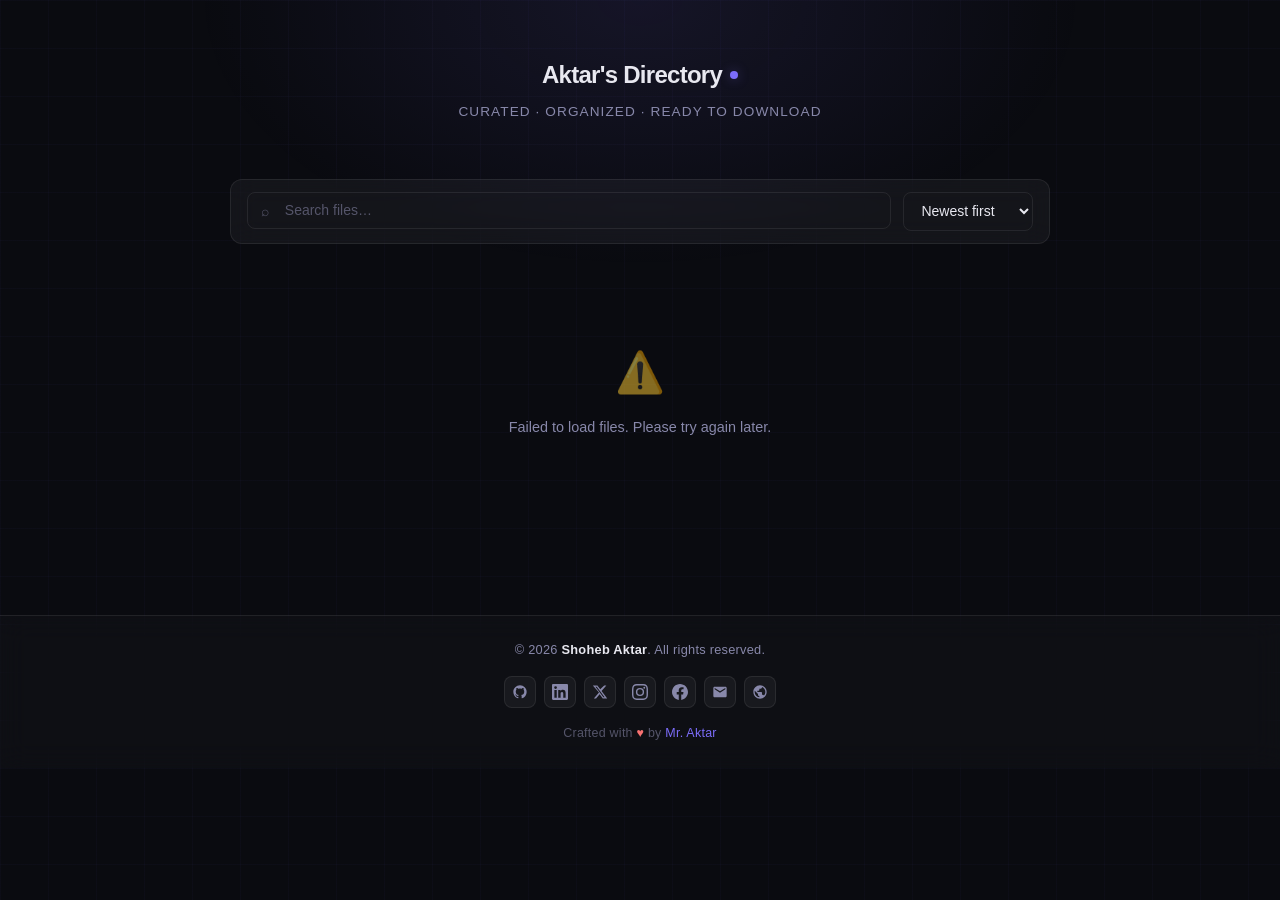
==== index.html @ 62df5852 "Add files via upload" ====
<!DOCTYPE html>
<html lang="en">
<head>
  <meta charset="UTF-8" />
  <meta name="viewport" content="width=device-width, initial-scale=1.0" />
  <title>Aktar's Directory</title>
  <meta name="description" content="Aktar's curated file directory – search, sort, and download." />
  <link rel="stylesheet" href="css/style.css" />
  <link rel="stylesheet" href="css/components/toast.css" />
</head>
<body>

  <div class="wrapper">

    <!-- Hero Header -->
    <header class="site-header">
      <div class="site-logo">
        <span>Aktar's Directory</span>
        <span class="dot"></span>
      </div>
      <p class="site-subtitle">Curated · Organized · Ready to Download</p>
    </header>

    <!-- Sticky Controls -->
    <div class="controls-bar glass">
      <div class="search-wrap">
        <span class="search-icon">⌕</span>
        <input
          type="search"
          id="searchInput"
          placeholder="Search files…"
          autocomplete="off"
          spellcheck="false"
          aria-label="Search files"
        />
      </div>
      <select id="sortSelect" aria-label="Sort files">
        <option value="date-desc">Newest first</option>
        <option value="date-asc">Oldest first</option>
        <option value="name-asc">Name A → Z</option>
        <option value="name-desc">Name Z → A</option>
      </select>
    </div>

    <!-- Meta count -->
    <div class="list-meta" id="listMeta"></div>

    <!-- File list -->
    <main id="fileList" aria-live="polite"></main>

  </div>

  <div id="toast-container"></div>

  <!-- Footer -->
  <footer class="site-footer-bar">
    <div class="footer-inner">
      <div class="footer-copy">
        &copy; 2026 <strong>Shoheb Aktar</strong>. All rights reserved.
      </div>
      <div class="footer-socials">
        <a href="https://github.com/mraktar01" target="_blank" rel="noopener" title="GitHub" aria-label="GitHub">
          <svg viewBox="0 0 24 24" fill="currentColor"><path d="M12 2C6.477 2 2 6.477 2 12c0 4.418 2.865 8.166 6.839 9.489.5.092.682-.217.682-.482 0-.237-.009-.868-.013-1.703-2.782.604-3.369-1.342-3.369-1.342-.454-1.154-1.11-1.462-1.11-1.462-.908-.62.069-.608.069-.608 1.003.07 1.531 1.03 1.531 1.03.892 1.529 2.341 1.087 2.91.832.092-.647.35-1.088.636-1.338-2.22-.253-4.555-1.11-4.555-4.943 0-1.091.39-1.984 1.029-2.683-.103-.253-.446-1.27.098-2.647 0 0 .84-.269 2.75 1.025A9.578 9.578 0 0112 6.836a9.59 9.59 0 012.504.337c1.909-1.294 2.747-1.025 2.747-1.025.546 1.377.202 2.394.1 2.647.64.699 1.028 1.592 1.028 2.683 0 3.842-2.339 4.687-4.566 4.935.359.309.678.919.678 1.852 0 1.336-.012 2.415-.012 2.743 0 .267.18.578.688.48C19.138 20.163 22 16.418 22 12c0-5.523-4.477-10-10-10z"/></svg>
        </a>
        <a href="https://www.linkedin.com/in/mraktar01/" target="_blank" rel="noopener" title="LinkedIn" aria-label="LinkedIn">
          <svg viewBox="0 0 24 24" fill="currentColor"><path d="M20.447 20.452h-3.554v-5.569c0-1.328-.027-3.037-1.852-3.037-1.853 0-2.136 1.445-2.136 2.939v5.667H9.351V9h3.414v1.561h.046c.477-.9 1.637-1.85 3.37-1.85 3.601 0 4.267 2.37 4.267 5.455v6.286zM5.337 7.433a2.062 2.062 0 01-2.063-2.065 2.064 2.064 0 112.063 2.065zm1.782 13.019H3.555V9h3.564v11.452zM22.225 0H1.771C.792 0 0 .774 0 1.729v20.542C0 23.227.792 24 1.771 24h20.451C23.2 24 24 23.227 24 22.271V1.729C24 .774 23.2 0 22.222 0h.003z"/></svg>
        </a>
        <a href="https://x.com/mraktar01" target="_blank" rel="noopener" title="X (Twitter)" aria-label="X">
          <svg viewBox="0 0 24 24" fill="currentColor"><path d="M18.244 2.25h3.308l-7.227 8.26 8.502 11.24H16.17l-4.714-6.231-5.401 6.231H2.747l7.73-8.835L1.254 2.25H8.08l4.253 5.622 5.911-5.622zm-1.161 17.52h1.833L7.084 4.126H5.117z"/></svg>
        </a>
        <a href="https://www.instagram.com/mraktar_01/" target="_blank" rel="noopener" title="Instagram" aria-label="Instagram">
          <svg viewBox="0 0 24 24" fill="currentColor"><path d="M12 2.163c3.204 0 3.584.012 4.85.07 3.252.148 4.771 1.691 4.919 4.919.058 1.265.069 1.645.069 4.849 0 3.205-.012 3.584-.069 4.849-.149 3.225-1.664 4.771-4.919 4.919-1.266.058-1.644.07-4.85.07-3.204 0-3.584-.012-4.849-.07-3.26-.149-4.771-1.699-4.919-4.92-.058-1.265-.07-1.644-.07-4.849 0-3.204.013-3.583.07-4.849.149-3.227 1.664-4.771 4.919-4.919 1.266-.057 1.645-.069 4.849-.069zM12 0C8.741 0 8.333.014 7.053.072 2.695.272.273 2.69.073 7.052.014 8.333 0 8.741 0 12c0 3.259.014 3.668.072 4.948.2 4.358 2.618 6.78 6.98 6.98C8.333 23.986 8.741 24 12 24c3.259 0 3.668-.014 4.948-.072 4.354-.2 6.782-2.618 6.979-6.98.059-1.28.073-1.689.073-4.948 0-3.259-.014-3.667-.072-4.947-.196-4.354-2.617-6.78-6.979-6.98C15.668.014 15.259 0 12 0zm0 5.838a6.162 6.162 0 100 12.324 6.162 6.162 0 000-12.324zM12 16a4 4 0 110-8 4 4 0 010 8zm6.406-11.845a1.44 1.44 0 100 2.881 1.44 1.44 0 000-2.881z"/></svg>
        </a>
        <a href="https://www.facebook.com/profile.php?id=61558919669836" target="_blank" rel="noopener" title="Facebook" aria-label="Facebook">
          <svg viewBox="0 0 24 24" fill="currentColor"><path d="M24 12.073C24 5.405 18.627 0 12 0S0 5.405 0 12.073C0 18.1 4.388 23.094 10.125 24v-8.437H7.078v-3.49h3.047V9.41c0-3.025 1.792-4.697 4.533-4.697 1.312 0 2.686.236 2.686.236v2.97h-1.513c-1.491 0-1.956.93-1.956 1.886v2.268h3.328l-.532 3.49h-2.796V24C19.612 23.094 24 18.1 24 12.073z"/></svg>
        </a>
        <a href="mailto:shohebaktarpc@gmail.com" title="Email" aria-label="Email">
          <svg viewBox="0 0 24 24" fill="currentColor"><path d="M20 4H4c-1.1 0-2 .9-2 2v12c0 1.1.9 2 2 2h16c1.1 0 2-.9 2-2V6c0-1.1-.9-2-2-2zm0 4l-8 5-8-5V6l8 5 8-5v2z"/></svg>
        </a>
        <a href="https://shohebp.netlify.app/" target="_blank" rel="noopener" title="Portfolio" aria-label="Portfolio">
          <svg viewBox="0 0 24 24" fill="currentColor"><path d="M12 2C6.48 2 2 6.48 2 12s4.48 10 10 10 10-4.48 10-10S17.52 2 12 2zm-1 17.93c-3.95-.49-7-3.85-7-7.93 0-.62.08-1.21.21-1.79L9 15v1c0 1.1.9 2 2 2v1.93zm6.9-2.54c-.26-.81-1-1.39-1.9-1.39h-1v-3c0-.55-.45-1-1-1H8v-2h2c.55 0 1-.45 1-1V7h2c1.1 0 2-.9 2-2v-.41c2.93 1.19 5 4.06 5 7.41 0 2.08-.8 3.97-2.1 5.39z"/></svg>
        </a>
      </div>
      <div class="footer-crafted">
        Crafted with <span class="heart">&#9829;</span> by
        <a href="https://shohebp.netlify.app/" target="_blank" rel="noopener">Mr. Aktar</a>
      </div>
    </div>
  </footer>

  <script src="js/utils/toast.js"></script>
  <script src="js/main.js"></script>
</body>
</html>
---- css/style.css ----
/* ── Variables ─────────────────────────────────────────────── */
:root {
  --bg:         #0a0b10;
  --surface:    rgba(255,255,255,0.045);
  --surface-h:  rgba(255,255,255,0.075);
  --border:     rgba(255,255,255,0.08);
  --border-h:   rgba(255,255,255,0.16);
  --accent:     #7c6dfa;
  --accent-dim: rgba(124,109,250,0.15);
  --accent-glow:rgba(124,109,250,0.35);
  --text:       #e8e8f0;
  --text-muted: #8888aa;
  --text-dim:   #55556a;
  --success:    #10b981;
  --error:      #ef4444;
  --radius:     12px;
  --radius-sm:  8px;
  --trans:      all 0.22s cubic-bezier(0.4,0,0.2,1);
  --blur:       blur(14px);
  --font:       "Inter",-apple-system,BlinkMacSystemFont,"Segoe UI",sans-serif;
}

/* ── Reset ─────────────────────────────────────────────────── */
*,*::before,*::after { box-sizing: border-box; margin: 0; padding: 0; }

html { font-size: 16px; scroll-behavior: smooth; }

body {
  font-family: var(--font);
  background: var(--bg);
  color: var(--text);
  min-height: 100vh;
  line-height: 1.6;
  -webkit-font-smoothing: antialiased;
  overflow-x: hidden;
}

/* ── Mesh background ───────────────────────────────────────── */
body::before {
  content: "";
  position: fixed;
  inset: 0;
  background-image:
    linear-gradient(rgba(124,109,250,0.03) 1px, transparent 1px),
    linear-gradient(90deg, rgba(124,109,250,0.03) 1px, transparent 1px);
  background-size: 48px 48px;
  pointer-events: none;
  z-index: 0;
}

body::after {
  content: "";
  position: fixed;
  top: -30vh;
  left: 50%;
  transform: translateX(-50%);
  width: 70vw;
  height: 60vh;
  background: radial-gradient(ellipse at center, rgba(124,109,250,0.10) 0%, transparent 70%);
  pointer-events: none;
  z-index: 0;
}

/* ── Layout wrapper ────────────────────────────────────────── */
.wrapper {
  position: relative;
  z-index: 1;
  max-width: 860px;
  margin: 0 auto;
  padding: 0 1.25rem 4rem;
}

/* ── Glass card utility ────────────────────────────────────── */
.glass {
  background: var(--surface);
  backdrop-filter: var(--blur);
  -webkit-backdrop-filter: var(--blur);
  border: 1px solid var(--border);
  border-radius: var(--radius);
}

/* ── Header / Hero ─────────────────────────────────────────── */
.site-header {
  padding: 3.5rem 0 2rem;
  text-align: center;
}

.site-logo {
  display: inline-flex;
  align-items: center;
  gap: 0.5rem;
  font-size: 1.5rem;
  font-weight: 700;
  letter-spacing: -0.03em;
  color: var(--text);
  text-decoration: none;
  margin-bottom: 0.4rem;
}

.site-logo .dot {
  display: inline-block;
  width: 8px; height: 8px;
  border-radius: 50%;
  background: var(--accent);
  box-shadow: 0 0 12px var(--accent-glow);
  animation: pulse 2.5s ease infinite;
}

@keyframes pulse {
  0%,100% { opacity: 1; transform: scale(1); }
  50%      { opacity: 0.6; transform: scale(0.8); }
}

.site-subtitle {
  font-size: 0.85rem;
  color: var(--text-muted);
  letter-spacing: 0.08em;
  text-transform: uppercase;
}

/* ── Sticky Controls Bar ───────────────────────────────────── */
.controls-bar {
  position: sticky;
  top: 0.75rem;
  z-index: 100;
  display: flex;
  gap: 0.75rem;
  margin: 1.5rem 0 1.25rem;
  padding: 0.75rem 1rem;
}

.search-wrap {
  flex: 1;
  position: relative;
}

.search-icon {
  position: absolute;
  left: 0.85rem;
  top: 50%;
  transform: translateY(-50%);
  color: var(--text-dim);
  font-size: 0.9rem;
  pointer-events: none;
  line-height: 1;
}

#searchInput {
  width: 100%;
  padding: 0.6rem 0.9rem 0.6rem 2.3rem;
  background: transparent;
  border: 1px solid var(--border);
  border-radius: var(--radius-sm);
  color: var(--text);
  font-family: var(--font);
  font-size: 0.875rem;
  outline: none;
  transition: var(--trans);
}
#searchInput::placeholder { color: var(--text-dim); }
#searchInput:focus { border-color: var(--accent); box-shadow: 0 0 0 3px var(--accent-dim); }

#sortSelect {
  padding: 0.6rem 0.85rem;
  background: transparent;
  border: 1px solid var(--border);
  border-radius: var(--radius-sm);
  color: var(--text);
  font-family: var(--font);
  font-size: 0.875rem;
  cursor: pointer;
  outline: none;
  transition: var(--trans);
  white-space: nowrap;
}
#sortSelect:focus { border-color: var(--accent); }
#sortSelect option { background: #1a1b26; color: var(--text); }

/* ── File Count ────────────────────────────────────────────── */
.list-meta {
  font-size: 0.8rem;
  color: var(--text-dim);
  padding: 0 0.25rem 0.75rem;
  letter-spacing: 0.04em;
  text-transform: uppercase;
}

/* ── File List ─────────────────────────────────────────────── */
#fileList { display: flex; flex-direction: column; gap: 0.55rem; }

.file-card {
  display: flex;
  align-items: center;
  gap: 1rem;
  padding: 1rem 1.1rem;
  background: var(--surface);
  border: 1px solid var(--border);
  border-radius: var(--radius);
  cursor: pointer;
  transition: var(--trans);
  text-decoration: none;
  color: inherit;
  position: relative;
  overflow: hidden;
}

.file-card::before {
  content: "";
  position: absolute;
  inset: 0;
  background: linear-gradient(90deg, var(--accent-dim), transparent);
  opacity: 0;
  transition: opacity 0.22s;
}

.file-card:hover {
  border-color: var(--border-h);
  background: var(--surface-h);
  transform: translateY(-1px);
  box-shadow: 0 8px 24px rgba(0,0,0,0.3), 0 0 0 1px var(--accent-dim);
}

.file-card:hover::before { opacity: 1; }

.file-icon {
  font-size: 1.4rem;
  line-height: 1;
  flex-shrink: 0;
  width: 2.2rem;
  text-align: center;
  position: relative;
}

.file-info { flex: 1; min-width: 0; position: relative; }

.file-name {
  font-size: 0.9rem;
  font-weight: 500;
  color: var(--text);
  white-space: nowrap;
  overflow: hidden;
  text-overflow: ellipsis;
  margin-bottom: 0.15rem;
}

.file-date {
  font-size: 0.75rem;
  color: var(--text-dim);
}

.file-meta {
  display: flex;
  align-items: center;
  gap: 0.6rem;
  flex-shrink: 0;
  position: relative;
}

.size-badge {
  font-size: 0.72rem;
  font-weight: 600;
  padding: 0.2rem 0.55rem;
  background: var(--accent-dim);
  border: 1px solid rgba(124,109,250,0.25);
  border-radius: 20px;
  color: var(--accent);
  letter-spacing: 0.03em;
  white-space: nowrap;
}

.dl-btn {
  display: flex;
  align-items: center;
  justify-content: center;
  width: 2rem;
  height: 2rem;
  border-radius: 8px;
  background: var(--accent-dim);
  border: 1px solid rgba(124,109,250,0.3);
  color: var(--accent);
  font-size: 0.85rem;
  transition: var(--trans);
  text-decoration: none;
}
.dl-btn:hover {
  background: var(--accent);
  color: #fff;
  box-shadow: 0 0 12px var(--accent-glow);
  transform: scale(1.08);
}

.copy-btn {
  display: flex;
  align-items: center;
  justify-content: center;
  width: 2rem;
  height: 2rem;
  border-radius: 8px;
  background: var(--surface);
  border: 1px solid var(--border);
  color: var(--text-muted);
  font-size: 0.9rem;
  cursor: pointer;
  transition: var(--trans);
}
.copy-btn:hover {
  background: var(--surface-h);
  border-color: var(--border-h);
  color: var(--text);
}
.copy-btn.copied {
  background: rgba(16,185,129,0.15);
  border-color: rgba(16,185,129,0.35);
  color: #6ee7b7;
}

/* ── Empty / No Results ────────────────────────────────────── */
.empty-state {
  text-align: center;
  padding: 4rem 1rem;
  color: var(--text-muted);
}
.empty-icon { font-size: 2.5rem; margin-bottom: 0.75rem; opacity: 0.5; }
.empty-msg { font-size: 0.9rem; }

/* ── Skeleton Loader ───────────────────────────────────────── */
.skeleton-list { display: flex; flex-direction: column; gap: 0.55rem; }

.skeleton-card {
  display: flex;
  align-items: center;
  gap: 1rem;
  padding: 1rem 1.1rem;
  background: var(--surface);
  border: 1px solid var(--border);
  border-radius: var(--radius);
}

.sk {
  background: linear-gradient(90deg, var(--surface) 25%, rgba(255,255,255,0.07) 50%, var(--surface) 75%);
  background-size: 200% 100%;
  border-radius: 6px;
  animation: shimmer 1.6s infinite;
}
.sk-icon { width: 2.2rem; height: 2.2rem; border-radius: 8px; flex-shrink: 0; }
.sk-line1 { height: 0.85rem; width: 60%; margin-bottom: 0.35rem; }
.sk-line2 { height: 0.7rem; width: 35%; }
.sk-badge { width: 3.5rem; height: 1.4rem; border-radius: 20px; margin-left: auto; }

@keyframes shimmer {
  to { background-position: -200% 0; }
}

/* ── Login Card ────────────────────────────────────────────── */
.login-screen {
  min-height: 100vh;
  display: flex;
  align-items: center;
  justify-content: center;
  padding: 1.5rem;
  position: relative;
  z-index: 1;
}

.login-card {
  width: 100%;
  max-width: 380px;
  padding: 2.25rem 2rem;
}

.login-card h1 {
  font-size: 1.35rem;
  font-weight: 700;
  letter-spacing: -0.03em;
  margin-bottom: 0.3rem;
}

.login-card p {
  font-size: 0.83rem;
  color: var(--text-muted);
  margin-bottom: 1.75rem;
}

.form-group { margin-bottom: 1rem; }

.form-group label {
  display: block;
  font-size: 0.78rem;
  font-weight: 600;
  color: var(--text-muted);
  letter-spacing: 0.06em;
  text-transform: uppercase;
  margin-bottom: 0.4rem;
}

.form-control {
  width: 100%;
  padding: 0.7rem 0.9rem;
  background: rgba(255,255,255,0.04);
  border: 1px solid var(--border);
  border-radius: var(--radius-sm);
  color: var(--text);
  font-family: var(--font);
  font-size: 0.9rem;
  outline: none;
  transition: var(--trans);
}
.form-control:focus { border-color: var(--accent); box-shadow: 0 0 0 3px var(--accent-dim); }
.form-control::placeholder { color: var(--text-dim); }

/* ── Buttons ───────────────────────────────────────────────── */
.btn {
  display: inline-flex;
  align-items: center;
  justify-content: center;
  gap: 0.45rem;
  padding: 0.72rem 1.2rem;
  border-radius: var(--radius-sm);
  font-family: var(--font);
  font-size: 0.875rem;
  font-weight: 600;
  cursor: pointer;
  border: none;
  outline: none;
  transition: var(--trans);
  letter-spacing: 0.01em;
  white-space: nowrap;
}

.btn-primary {
  width: 100%;
  background: var(--accent);
  color: #fff;
  box-shadow: 0 4px 16px var(--accent-glow);
}
.btn-primary:hover { background: #9585ff; box-shadow: 0 6px 24px var(--accent-glow); transform: translateY(-1px); }
.btn-primary:active { transform: translateY(0); }

.btn-primary:disabled {
  opacity: 0.55;
  cursor: not-allowed;
  transform: none;
}

.btn-secondary {
  background: var(--surface);
  color: var(--text);
  border: 1px solid var(--border);
}
.btn-secondary:hover { background: var(--surface-h); border-color: var(--border-h); }

/* ── Admin Dashboard ───────────────────────────────────────── */
.admin-layout {
  display: none;
  position: relative;
  z-index: 1;
  max-width: 620px;
  margin: 0 auto;
  padding: 2rem 1.25rem 4rem;
}

.admin-layout.active { display: block; }

.admin-header {
  display: flex;
  align-items: center;
  justify-content: space-between;
  margin-bottom: 1.75rem;
}

.admin-header h1 {
  font-size: 1.2rem;
  font-weight: 700;
  letter-spacing: -0.02em;
}

.admin-card { padding: 1.75rem; }

.admin-card h2 {
  font-size: 0.95rem;
  font-weight: 700;
  margin-bottom: 1.25rem;
  color: var(--text);
  letter-spacing: -0.01em;
}

.form-row {
  display: grid;
  grid-template-columns: 1fr 1fr;
  gap: 0.85rem;
}

.form-row .form-group { margin-bottom: 0; }

.divider {
  height: 1px;
  background: var(--border);
  margin: 1.25rem 0;
}

.session-bar {
  display: flex;
  align-items: center;
  gap: 0.5rem;
  font-size: 0.78rem;
  color: var(--text-dim);
  padding: 0.5rem 0.9rem;
  background: var(--surface);
  border: 1px solid var(--border);
  border-radius: 6px;
}

.session-dot {
  width: 6px; height: 6px;
  border-radius: 50%;
  background: var(--success);
  box-shadow: 0 0 6px rgba(16,185,129,0.5);
  animation: pulse 2s infinite;
}

/* ── Fade transition ───────────────────────────────────────── */
.fade-out { animation: fadeOut 0.35s ease forwards; }
.fade-in  { animation: fadeIn  0.4s ease forwards; }

@keyframes fadeOut { to { opacity: 0; transform: scale(0.97); } }
@keyframes fadeIn  { from { opacity: 0; transform: scale(0.97); } to { opacity: 1; transform: scale(1); } }

/* ── Responsive ────────────────────────────────────────────── */
@media (max-width: 560px) {
  .controls-bar { flex-direction: column; }
  #sortSelect { width: 100%; }
  .form-row { grid-template-columns: 1fr; }
  .file-name { font-size: 0.84rem; }
  .site-header { padding: 2.5rem 0 1.5rem; }
}

@media (prefers-reduced-motion: reduce) {
  *, *::before, *::after { animation-duration: 0.01ms !important; transition-duration: 0.01ms !important; }
}

/* ── Site Footer ───────────────────────────────────────────── */
.site-footer-bar {
  position: relative;
  z-index: 1;
  margin-top: 3rem;
  border-top: 1px solid var(--border);
  background: rgba(255,255,255,0.02);
  backdrop-filter: var(--blur);
  -webkit-backdrop-filter: var(--blur);
}

.footer-inner {
  max-width: 860px;
  margin: 0 auto;
  padding: 1.5rem 1.25rem;
  display: flex;
  flex-direction: column;
  align-items: center;
  gap: 1rem;
  text-align: center;
}

.footer-copy {
  font-size: 0.8rem;
  color: var(--text-muted);
  letter-spacing: 0.02em;
}

.footer-copy strong {
  color: var(--text);
  font-weight: 600;
}

.footer-socials {
  display: flex;
  align-items: center;
  gap: 0.5rem;
  flex-wrap: wrap;
  justify-content: center;
}

.footer-socials a {
  display: flex;
  align-items: center;
  justify-content: center;
  width: 2rem;
  height: 2rem;
  border-radius: 8px;
  background: var(--surface);
  border: 1px solid var(--border);
  color: var(--text-muted);
  text-decoration: none;
  transition: var(--trans);
}

.footer-socials a svg {
  width: 1rem;
  height: 1rem;
}

.footer-socials a:hover {
  background: var(--accent-dim);
  border-color: rgba(124,109,250,0.35);
  color: var(--accent);
  transform: translateY(-2px);
  box-shadow: 0 4px 12px var(--accent-glow);
}

.footer-crafted {
  font-size: 0.78rem;
  color: var(--text-dim);
  letter-spacing: 0.02em;
}

.footer-crafted .heart {
  color: #f87171;
  display: inline-block;
  animation: heartbeat 1.6s ease infinite;
}

.footer-crafted a {
  color: var(--accent);
  text-decoration: none;
  font-weight: 500;
  transition: var(--trans);
}

.footer-crafted a:hover {
  color: #9585ff;
  text-decoration: underline;
}

@keyframes heartbeat {
  0%,100% { transform: scale(1); }
  50%      { transform: scale(1.25); }
}
---- css/components/toast.css ----
#toast-container {
  position: fixed;
  top: 1.25rem;
  right: 1.25rem;
  z-index: 9999;
  display: flex;
  flex-direction: column;
  gap: 0.6rem;
  pointer-events: none;
}

.toast {
  display: flex;
  align-items: center;
  gap: 0.75rem;
  padding: 0.8rem 1.1rem;
  border-radius: 10px;
  font-size: 0.875rem;
  font-weight: 500;
  min-width: 260px;
  max-width: 360px;
  pointer-events: auto;
  backdrop-filter: blur(16px);
  -webkit-backdrop-filter: blur(16px);
  border: 1px solid rgba(255,255,255,0.1);
  box-shadow: 0 8px 32px rgba(0,0,0,0.4);
  transform: translateX(120%);
  opacity: 0;
  animation: toastIn 0.35s cubic-bezier(0.22,1,0.36,1) forwards,
             toastOut 0.3s ease 3.2s forwards;
  letter-spacing: 0.01em;
}

.toast-icon {
  font-size: 1rem;
  flex-shrink: 0;
}

.toast-msg { flex: 1; line-height: 1.4; }

.toast.success {
  background: rgba(16, 185, 129, 0.18);
  border-color: rgba(16, 185, 129, 0.35);
  color: #6ee7b7;
}
.toast.success .toast-icon::before { content: "✓"; }

.toast.error {
  background: rgba(239, 68, 68, 0.18);
  border-color: rgba(239, 68, 68, 0.35);
  color: #fca5a5;
}
.toast.error .toast-icon::before { content: "✕"; }

.toast.warning {
  background: rgba(245, 158, 11, 0.18);
  border-color: rgba(245, 158, 11, 0.35);
  color: #fcd34d;
}
.toast.warning .toast-icon::before { content: "⚠"; }

@keyframes toastIn {
  to { transform: translateX(0); opacity: 1; }
}
@keyframes toastOut {
  to { transform: translateX(120%); opacity: 0; }
}

@media (max-width: 480px) {
  #toast-container { right: 0.75rem; left: 0.75rem; }
  .toast { min-width: 0; max-width: 100%; }
}
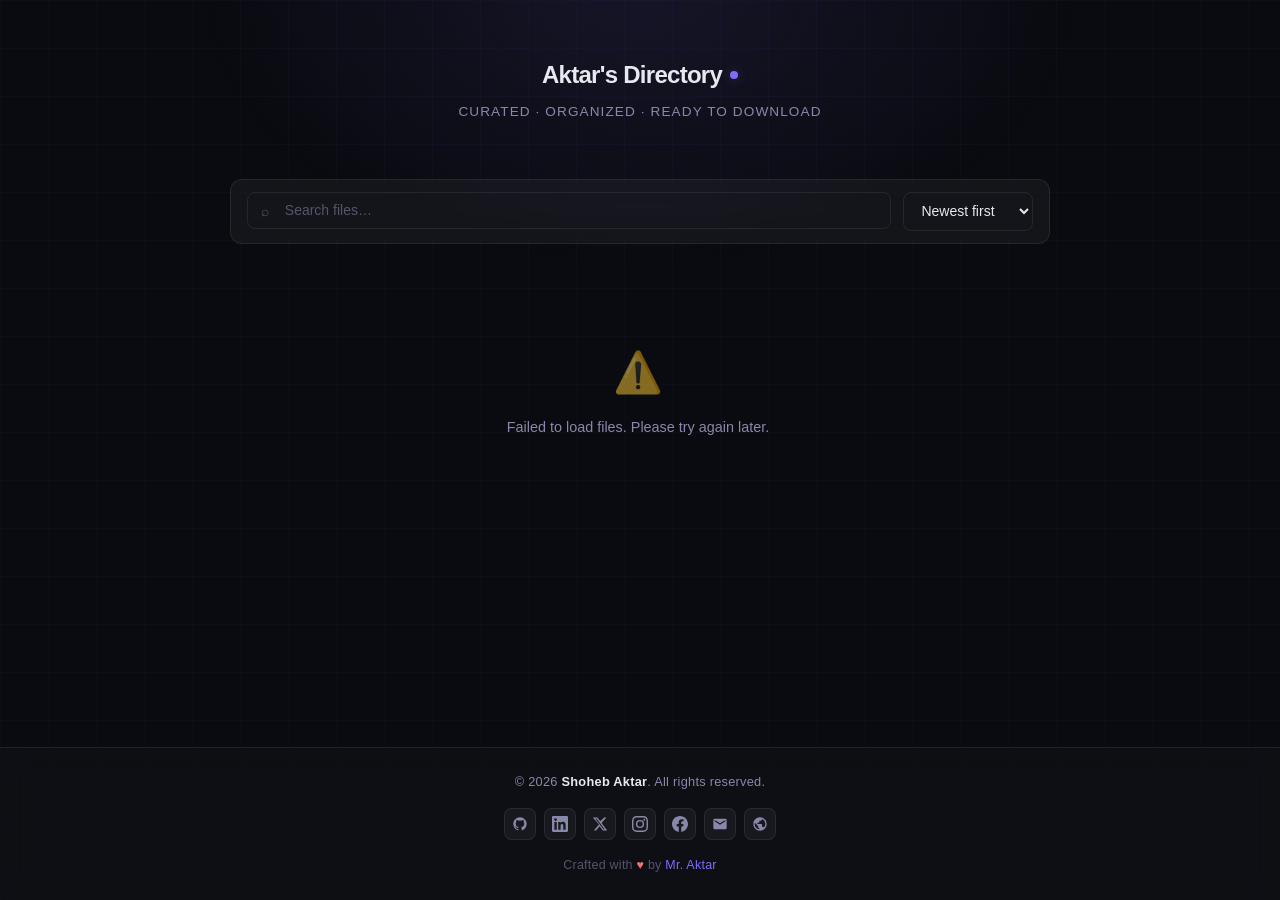
==== commit ca1754a7: "Refactor HTML structure and remove duplicate footer" ====
--- a/index.html
+++ b/index.html
@@ -2,9 +2,20 @@
 <html lang="en">
 <head>
   <meta charset="UTF-8" />
-  <meta name="viewport" content="width=device-width, initial-scale=1.0" />
+  <meta name="viewport" content="width=device-width, initial-scale=1.0, maximum-scale=1.0, user-scalable=no" />
   <title>Aktar's Directory</title>
   <meta name="description" content="Aktar's curated file directory – search, sort, and download." />
+
+  <link rel="manifest" href="manifest.json" />
+  <meta name="theme-color" content="#121212" />
+
+  <link rel="icon" type="image/svg+xml" href="data:image/svg+xml,%3Csvg xmlns='http://www.w3.org/2000/svg' viewBox='0 0 24 24' fill='none' stroke='%2300f2fe' stroke-width='2' stroke-linecap='round' stroke-linejoin='round'%3E%3Cpath d='M13 2H6a2 2 0 0 0-2 2v16a2 2 0 0 0 2 2h12a2 2 0 0 0 2-2V9z'/%3E%3Cpolyline points='13 2 13 9 20 9'/%3E%3C/svg%3E" />
+
+  <meta name="apple-mobile-web-app-capable" content="yes" />
+  <meta name="apple-mobile-web-app-status-bar-style" content="black-translucent" />
+  <meta name="apple-mobile-web-app-title" content="Directory" />
+  <link rel="apple-touch-icon" href="data:image/svg+xml,%3Csvg xmlns='http://www.w3.org/2000/svg' viewBox='0 0 24 24' fill='none' stroke='%2300f2fe' stroke-width='2' stroke-linecap='round' stroke-linejoin='round'%3E%3Cpath d='M13 2H6a2 2 0 0 0-2 2v16a2 2 0 0 0 2 2h12a2 2 0 0 0 2-2V9z'/%3E%3Cpolyline points='13 2 13 9 20 9'/%3E%3C/svg%3E" />
+
   <link rel="stylesheet" href="css/style.css" />
   <link rel="stylesheet" href="css/components/toast.css" />
 </head>
@@ -12,82 +23,85 @@
 
   <div class="wrapper">
 
-    <!-- Hero Header -->
-    <header class="site-header">
-      <div class="site-logo">
-        <span>Aktar's Directory</span>
-        <span class="dot"></span>
+    <div class="content-inner">
+
+      <!-- Hero Header -->
+      <header class="site-header">
+        <div class="site-logo">
+          <span>Aktar's Directory</span>
+          <span class="dot"></span>
+        </div>
+        <p class="site-subtitle">Curated · Organized · Ready to Download</p>
+      </header>
+
+      <!-- Sticky Controls -->
+      <div class="controls-bar glass">
+        <div class="search-wrap">
+          <span class="search-icon">⌕</span>
+          <input
+            type="search"
+            id="searchInput"
+            placeholder="Search files…"
+            autocomplete="off"
+            spellcheck="false"
+            aria-label="Search files"
+          />
+        </div>
+        <select id="sortSelect" aria-label="Sort files">
+          <option value="date-desc">Newest first</option>
+          <option value="date-asc">Oldest first</option>
+          <option value="name-asc">Name A → Z</option>
+          <option value="name-desc">Name Z → A</option>
+        </select>
       </div>
-      <p class="site-subtitle">Curated · Organized · Ready to Download</p>
-    </header>
 
-    <!-- Sticky Controls -->
-    <div class="controls-bar glass">
-      <div class="search-wrap">
-        <span class="search-icon">⌕</span>
-        <input
-          type="search"
-          id="searchInput"
-          placeholder="Search files…"
-          autocomplete="off"
-          spellcheck="false"
-          aria-label="Search files"
-        />
-      </div>
-      <select id="sortSelect" aria-label="Sort files">
-        <option value="date-desc">Newest first</option>
-        <option value="date-asc">Oldest first</option>
-        <option value="name-asc">Name A → Z</option>
-        <option value="name-desc">Name Z → A</option>
-      </select>
+      <!-- Meta count -->
+      <div class="list-meta" id="listMeta"></div>
+
+      <!-- File list -->
+      <main id="fileList" aria-live="polite"></main>
+
     </div>
 
-    <!-- Meta count -->
-    <div class="list-meta" id="listMeta"></div>
-
-    <!-- File list -->
-    <main id="fileList" aria-live="polite"></main>
+    <footer class="site-footer-bar">
+      <div class="footer-inner">
+        <div class="footer-copy">
+          &copy; 2026 <strong>Shoheb Aktar</strong>. All rights reserved.
+        </div>
+        <div class="footer-socials">
+          <a href="https://github.com/mraktar01" target="_blank" rel="noopener" title="GitHub" aria-label="GitHub">
+            <svg viewBox="0 0 24 24" fill="currentColor"><path d="M12 2C6.477 2 2 6.477 2 12c0 4.418 2.865 8.166 6.839 9.489.5.092.682-.217.682-.482 0-.237-.009-.868-.013-1.703-2.782.604-3.369-1.342-3.369-1.342-.454-1.154-1.11-1.462-1.11-1.462-.908-.62.069-.608.069-.608 1.003.07 1.531 1.03 1.531 1.03.892 1.529 2.341 1.087 2.91.832.092-.647.35-1.088.636-1.338-2.22-.253-4.555-1.11-4.555-4.943 0-1.091.39-1.984 1.029-2.683-.103-.253-.446-1.27.098-2.647 0 0 .84-.269 2.75 1.025A9.578 9.578 0 0112 6.836a9.59 9.59 0 012.504.337c1.909-1.294 2.747-1.025 2.747-1.025.546 1.377.202 2.394.1 2.647.64.699 1.028 1.592 1.028 2.683 0 3.842-2.339 4.687-4.566 4.935.359.309.678.919.678 1.852 0 1.336-.012 2.415-.012 2.743 0 .267.18.578.688.48C19.138 20.163 22 16.418 22 12c0-5.523-4.477-10-10-10z"/></svg>
+          </a>
+          <a href="https://www.linkedin.com/in/mraktar01/" target="_blank" rel="noopener" title="LinkedIn" aria-label="LinkedIn">
+            <svg viewBox="0 0 24 24" fill="currentColor"><path d="M20.447 20.452h-3.554v-5.569c0-1.328-.027-3.037-1.852-3.037-1.853 0-2.136 1.445-2.136 2.939v5.667H9.351V9h3.414v1.561h.046c.477-.9 1.637-1.85 3.37-1.85 3.601 0 4.267 2.37 4.267 5.455v6.286zM5.337 7.433a2.062 2.062 0 01-2.063-2.065 2.064 2.064 0 112.063 2.065zm1.782 13.019H3.555V9h3.564v11.452zM22.225 0H1.771C.792 0 0 .774 0 1.729v20.542C0 23.227.792 24 1.771 24h20.451C23.2 24 24 23.227 24 22.271V1.729C24 .774 23.2 0 22.222 0h.003z"/></svg>
+          </a>
+          <a href="https://x.com/mraktar01" target="_blank" rel="noopener" title="X (Twitter)" aria-label="X">
+            <svg viewBox="0 0 24 24" fill="currentColor"><path d="M18.244 2.25h3.308l-7.227 8.26 8.502 11.24H16.17l-4.714-6.231-5.401 6.231H2.747l7.73-8.835L1.254 2.25H8.08l4.253 5.622 5.911-5.622zm-1.161 17.52h1.833L7.084 4.126H5.117z"/></svg>
+          </a>
+          <a href="https://www.instagram.com/mraktar_01/" target="_blank" rel="noopener" title="Instagram" aria-label="Instagram">
+            <svg viewBox="0 0 24 24" fill="currentColor"><path d="M12 2.163c3.204 0 3.584.012 4.85.07 3.252.148 4.771 1.691 4.919 4.919.058 1.265.069 1.645.069 4.849 0 3.205-.012 3.584-.069 4.849-.149 3.225-1.664 4.771-4.919 4.919-1.266.058-1.644.07-4.85.07-3.204 0-3.584-.012-4.849-.07-3.26-.149-4.771-1.699-4.919-4.92-.058-1.265-.07-1.644-.07-4.849 0-3.204.013-3.583.07-4.849.149-3.227 1.664-4.771 4.919-4.919 1.266-.057 1.645-.069 4.849-.069zM12 0C8.741 0 8.333.014 7.053.072 2.695.272.273 2.69.073 7.052.014 8.333 0 8.741 0 12c0 3.259.014 3.668.072 4.948.2 4.358 2.618 6.78 6.98 6.98C8.333 23.986 8.741 24 12 24c3.259 0 3.668-.014 4.948-.072 4.354-.2 6.782-2.618 6.979-6.98.059-1.28.073-1.689.073-4.948 0-3.259-.014-3.667-.072-4.947-.196-4.354-2.617-6.78-6.979-6.98C15.668.014 15.259 0 12 0zm0 5.838a6.162 6.162 0 100 12.324 6.162 6.162 0 000-12.324zM12 16a4 4 0 110-8 4 4 0 010 8zm6.406-11.845a1.44 1.44 0 100 2.881 1.44 1.44 0 000-2.881z"/></svg>
+          </a>
+          <a href="https://www.facebook.com/profile.php?id=61558919669836" target="_blank" rel="noopener" title="Facebook" aria-label="Facebook">
+            <svg viewBox="0 0 24 24" fill="currentColor"><path d="M24 12.073C24 5.405 18.627 0 12 0S0 5.405 0 12.073C0 18.1 4.388 23.094 10.125 24v-8.437H7.078v-3.49h3.047V9.41c0-3.025 1.792-4.697 4.533-4.697 1.312 0 2.686.236 2.686.236v2.97h-1.513c-1.491 0-1.956.93-1.956 1.886v2.268h3.328l-.532 3.49h-2.796V24C19.612 23.094 24 18.1 24 12.073z"/></svg>
+          </a>
+          <a href="mailto:shohebaktarpc@gmail.com" title="Email" aria-label="Email">
+            <svg viewBox="0 0 24 24" fill="currentColor"><path d="M20 4H4c-1.1 0-2 .9-2 2v12c0 1.1.9 2 2 2h16c1.1 0 2-.9 2-2V6c0-1.1-.9-2-2-2zm0 4l-8 5-8-5V6l8 5 8-5v2z"/></svg>
+          </a>
+          <a href="https://shohebp.netlify.app/" target="_blank" rel="noopener" title="Portfolio" aria-label="Portfolio">
+            <svg viewBox="0 0 24 24" fill="currentColor"><path d="M12 2C6.48 2 2 6.48 2 12s4.48 10 10 10 10-4.48 10-10S17.52 2 12 2zm-1 17.93c-3.95-.49-7-3.85-7-7.93 0-.62.08-1.21.21-1.79L9 15v1c0 1.1.9 2 2 2v1.93zm6.9-2.54c-.26-.81-1-1.39-1.9-1.39h-1v-3c0-.55-.45-1-1-1H8v-2h2c.55 0 1-.45 1-1V7h2c1.1 0 2-.9 2-2v-.41c2.93 1.19 5 4.06 5 7.41 0 2.08-.8 3.97-2.1 5.39z"/></svg>
+          </a>
+        </div>
+        <div class="footer-crafted">
+          Crafted with <span class="heart">&#9829;</span> by
+          <a href="https://shohebp.netlify.app/" target="_blank" rel="noopener">Mr. Aktar</a>
+        </div>
+      </div>
+    </footer>
 
   </div>
 
   <div id="toast-container"></div>
 
-  <!-- Footer -->
-  <footer class="site-footer-bar">
-    <div class="footer-inner">
-      <div class="footer-copy">
-        &copy; 2026 <strong>Shoheb Aktar</strong>. All rights reserved.
-      </div>
-      <div class="footer-socials">
-        <a href="https://github.com/mraktar01" target="_blank" rel="noopener" title="GitHub" aria-label="GitHub">
-          <svg viewBox="0 0 24 24" fill="currentColor"><path d="M12 2C6.477 2 2 6.477 2 12c0 4.418 2.865 8.166 6.839 9.489.5.092.682-.217.682-.482 0-.237-.009-.868-.013-1.703-2.782.604-3.369-1.342-3.369-1.342-.454-1.154-1.11-1.462-1.11-1.462-.908-.62.069-.608.069-.608 1.003.07 1.531 1.03 1.531 1.03.892 1.529 2.341 1.087 2.91.832.092-.647.35-1.088.636-1.338-2.22-.253-4.555-1.11-4.555-4.943 0-1.091.39-1.984 1.029-2.683-.103-.253-.446-1.27.098-2.647 0 0 .84-.269 2.75 1.025A9.578 9.578 0 0112 6.836a9.59 9.59 0 012.504.337c1.909-1.294 2.747-1.025 2.747-1.025.546 1.377.202 2.394.1 2.647.64.699 1.028 1.592 1.028 2.683 0 3.842-2.339 4.687-4.566 4.935.359.309.678.919.678 1.852 0 1.336-.012 2.415-.012 2.743 0 .267.18.578.688.48C19.138 20.163 22 16.418 22 12c0-5.523-4.477-10-10-10z"/></svg>
-        </a>
-        <a href="https://www.linkedin.com/in/mraktar01/" target="_blank" rel="noopener" title="LinkedIn" aria-label="LinkedIn">
-          <svg viewBox="0 0 24 24" fill="currentColor"><path d="M20.447 20.452h-3.554v-5.569c0-1.328-.027-3.037-1.852-3.037-1.853 0-2.136 1.445-2.136 2.939v5.667H9.351V9h3.414v1.561h.046c.477-.9 1.637-1.85 3.37-1.85 3.601 0 4.267 2.37 4.267 5.455v6.286zM5.337 7.433a2.062 2.062 0 01-2.063-2.065 2.064 2.064 0 112.063 2.065zm1.782 13.019H3.555V9h3.564v11.452zM22.225 0H1.771C.792 0 0 .774 0 1.729v20.542C0 23.227.792 24 1.771 24h20.451C23.2 24 24 23.227 24 22.271V1.729C24 .774 23.2 0 22.222 0h.003z"/></svg>
-        </a>
-        <a href="https://x.com/mraktar01" target="_blank" rel="noopener" title="X (Twitter)" aria-label="X">
-          <svg viewBox="0 0 24 24" fill="currentColor"><path d="M18.244 2.25h3.308l-7.227 8.26 8.502 11.24H16.17l-4.714-6.231-5.401 6.231H2.747l7.73-8.835L1.254 2.25H8.08l4.253 5.622 5.911-5.622zm-1.161 17.52h1.833L7.084 4.126H5.117z"/></svg>
-        </a>
-        <a href="https://www.instagram.com/mraktar_01/" target="_blank" rel="noopener" title="Instagram" aria-label="Instagram">
-          <svg viewBox="0 0 24 24" fill="currentColor"><path d="M12 2.163c3.204 0 3.584.012 4.85.07 3.252.148 4.771 1.691 4.919 4.919.058 1.265.069 1.645.069 4.849 0 3.205-.012 3.584-.069 4.849-.149 3.225-1.664 4.771-4.919 4.919-1.266.058-1.644.07-4.85.07-3.204 0-3.584-.012-4.849-.07-3.26-.149-4.771-1.699-4.919-4.92-.058-1.265-.07-1.644-.07-4.849 0-3.204.013-3.583.07-4.849.149-3.227 1.664-4.771 4.919-4.919 1.266-.057 1.645-.069 4.849-.069zM12 0C8.741 0 8.333.014 7.053.072 2.695.272.273 2.69.073 7.052.014 8.333 0 8.741 0 12c0 3.259.014 3.668.072 4.948.2 4.358 2.618 6.78 6.98 6.98C8.333 23.986 8.741 24 12 24c3.259 0 3.668-.014 4.948-.072 4.354-.2 6.782-2.618 6.979-6.98.059-1.28.073-1.689.073-4.948 0-3.259-.014-3.667-.072-4.947-.196-4.354-2.617-6.78-6.979-6.98C15.668.014 15.259 0 12 0zm0 5.838a6.162 6.162 0 100 12.324 6.162 6.162 0 000-12.324zM12 16a4 4 0 110-8 4 4 0 010 8zm6.406-11.845a1.44 1.44 0 100 2.881 1.44 1.44 0 000-2.881z"/></svg>
-        </a>
-        <a href="https://www.facebook.com/profile.php?id=61558919669836" target="_blank" rel="noopener" title="Facebook" aria-label="Facebook">
-          <svg viewBox="0 0 24 24" fill="currentColor"><path d="M24 12.073C24 5.405 18.627 0 12 0S0 5.405 0 12.073C0 18.1 4.388 23.094 10.125 24v-8.437H7.078v-3.49h3.047V9.41c0-3.025 1.792-4.697 4.533-4.697 1.312 0 2.686.236 2.686.236v2.97h-1.513c-1.491 0-1.956.93-1.956 1.886v2.268h3.328l-.532 3.49h-2.796V24C19.612 23.094 24 18.1 24 12.073z"/></svg>
-        </a>
-        <a href="mailto:shohebaktarpc@gmail.com" title="Email" aria-label="Email">
-          <svg viewBox="0 0 24 24" fill="currentColor"><path d="M20 4H4c-1.1 0-2 .9-2 2v12c0 1.1.9 2 2 2h16c1.1 0 2-.9 2-2V6c0-1.1-.9-2-2-2zm0 4l-8 5-8-5V6l8 5 8-5v2z"/></svg>
-        </a>
-        <a href="https://shohebp.netlify.app/" target="_blank" rel="noopener" title="Portfolio" aria-label="Portfolio">
-          <svg viewBox="0 0 24 24" fill="currentColor"><path d="M12 2C6.48 2 2 6.48 2 12s4.48 10 10 10 10-4.48 10-10S17.52 2 12 2zm-1 17.93c-3.95-.49-7-3.85-7-7.93 0-.62.08-1.21.21-1.79L9 15v1c0 1.1.9 2 2 2v1.93zm6.9-2.54c-.26-.81-1-1.39-1.9-1.39h-1v-3c0-.55-.45-1-1-1H8v-2h2c.55 0 1-.45 1-1V7h2c1.1 0 2-.9 2-2v-.41c2.93 1.19 5 4.06 5 7.41 0 2.08-.8 3.97-2.1 5.39z"/></svg>
-        </a>
-      </div>
-      <div class="footer-crafted">
-        Crafted with <span class="heart">&#9829;</span> by
-        <a href="https://shohebp.netlify.app/" target="_blank" rel="noopener">Mr. Aktar</a>
-      </div>
-    </div>
-  </footer>
-
   <script src="js/utils/toast.js"></script>
   <script src="js/main.js"></script>
 </body>
--- a/css/style.css
+++ b/css/style.css
@@ -29,10 +29,10 @@
   font-family: var(--font);
   background: var(--bg);
   color: var(--text);
-  min-height: 100vh;
+  height: 100vh; /* Locked strictly to viewport height */
   line-height: 1.6;
   -webkit-font-smoothing: antialiased;
-  overflow-x: hidden;
+  overflow: hidden; /* Prevents whole-page double-scrollbar behavior */
 }
 
 /* ── Mesh background ───────────────────────────────────────── */
@@ -65,9 +65,23 @@
 .wrapper {
   position: relative;
   z-index: 1;
+  display: flex;
+  flex-direction: column;
+  height: 100vh; /* Forces wrapper to span exactly top-to-bottom of screen */
+  width: 100%;
+}
+
+/* Inner content stays constrained to a readable width;
+   footer (outside this) is free to span the full screen */
+.content-inner {
+  width: 100%;
   max-width: 860px;
   margin: 0 auto;
-  padding: 0 1.25rem 4rem;
+  padding: 0 1.25rem;
+  display: flex;
+  flex-direction: column;
+  flex: 1;
+  min-height: 0; /* allow children to shrink so #fileList can scroll internally */
 }
 
 /* ── Glass card utility ────────────────────────────────────── */
@@ -186,7 +200,57 @@
 }
 
 /* ── File List ─────────────────────────────────────────────── */
-#fileList { display: flex; flex-direction: column; gap: 0.55rem; }
+/* Prevent Header, Controls Bar, and Footer from squishing under low heights */
+.site-header,
+.controls-bar,
+.list-meta,
+.site-footer-bar {
+  flex-shrink: 0;
+}
+
+/* Isolated Scrollable Container */
+#fileList { 
+  display: flex; 
+  flex-direction: column; 
+  gap: 0.55rem; 
+  flex: 1;            /* Grabs all remaining vertical space on screen */
+  min-height: 0;      /* Required so flex item can actually shrink + scroll internally */
+  overflow-y: auto;   /* Automatically adds scrollbar inside the card area if full */
+  padding-right: 4px; /* Tiny breathing room for a clean scrollbar appearance */
+  margin-bottom: 1rem;
+  
+  /* Smooth native-like momentum scrolling physics for iOS/Mobile touch interfaces */
+  -webkit-overflow-scrolling: touch; 
+}
+
+/* ── Custom Scrollbar: dark, square, auto-hide ───────────────── */
+/* WebKit (Chrome, Edge, Safari) */
+#fileList::-webkit-scrollbar {
+  width: 8px;
+}
+#fileList::-webkit-scrollbar-track {
+  background: transparent;
+}
+#fileList::-webkit-scrollbar-thumb {
+  background: rgba(255,255,255,0.08);
+  border-radius: 0;      /* square, not pill-shaped */
+  transition: background 0.2s;
+}
+#fileList:hover::-webkit-scrollbar-thumb {
+  background: rgba(255,255,255,0.22);
+}
+#fileList::-webkit-scrollbar-thumb:hover {
+  background: rgba(255,255,255,0.32);
+}
+
+/* Firefox */
+#fileList {
+  scrollbar-width: thin;
+  scrollbar-color: transparent transparent; /* hidden by default */
+}
+#fileList:hover {
+  scrollbar-color: rgba(255,255,255,0.22) transparent; /* appears on hover */
+}
 
 .file-card {
   display: flex;
@@ -202,6 +266,7 @@
   color: inherit;
   position: relative;
   overflow: hidden;
+  flex-shrink: 0;
 }
 
 .file-card::before {
@@ -542,11 +607,12 @@
 .site-footer-bar {
   position: relative;
   z-index: 1;
-  margin-top: 3rem;
+  margin-top: auto; /* Always anchors safely at the foot of the layout column */
   border-top: 1px solid var(--border);
   background: rgba(255,255,255,0.02);
   backdrop-filter: var(--blur);
   -webkit-backdrop-filter: var(--blur);
+  width: 100%;
 }
 
 .footer-inner {
